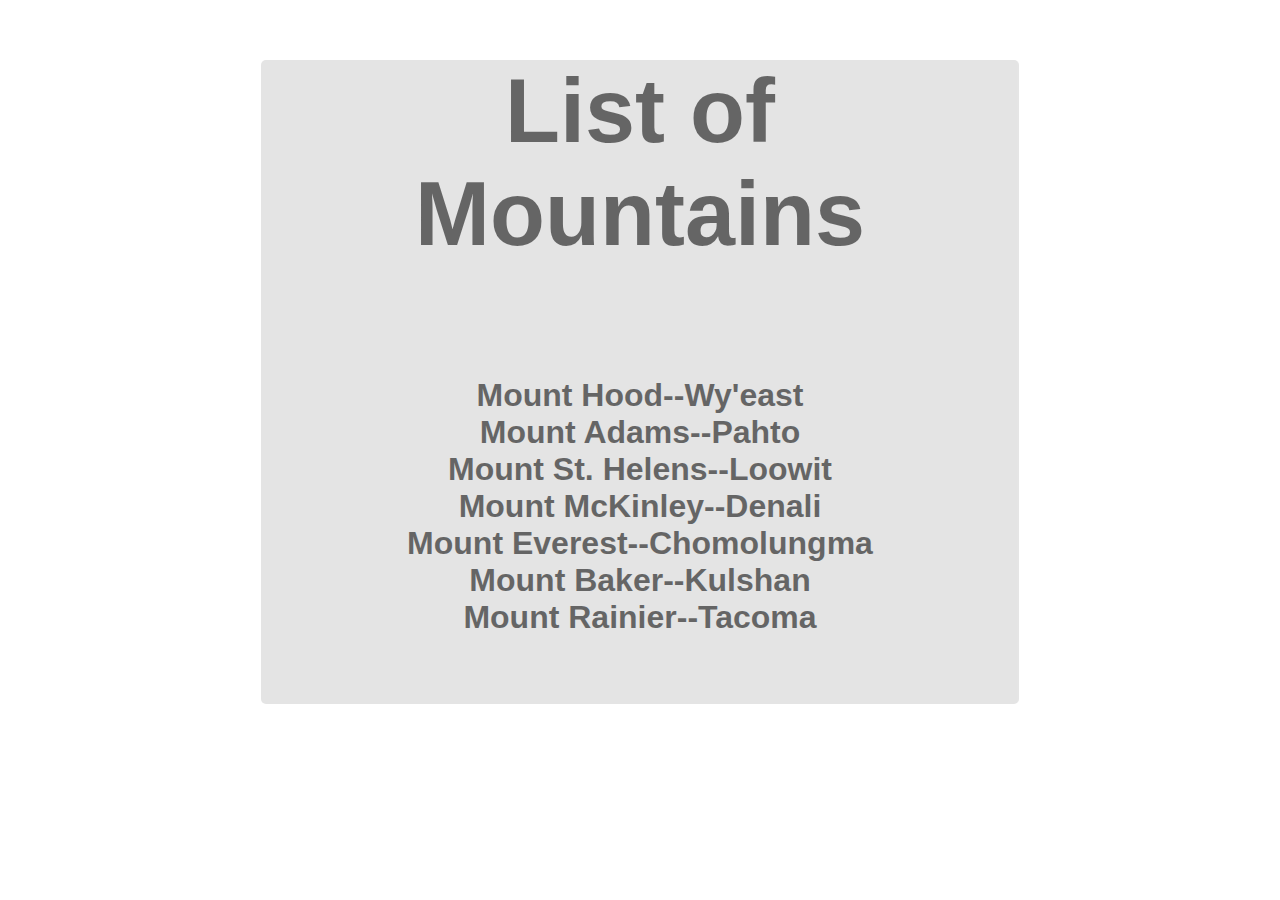
==== options.html @ f9a71548 "Add files via upload" ====
<!DOCTYPE html>
<html>
<head>
 <link href="options.css" rel="stylesheet"/>

 <title>Mountain Names Options</title>
</head>
<body>
 <div>
	<h1>List of Mountains</h1> <br/>
	<h3>
		Mount Hood--Wy'east <br/>
		Mount Adams--Pahto <br/>
		Mount St. Helens--Loowit <br/>
		Mount McKinley--Denali <br/>
		Mount Everest--Chomolungma <br/>
		Mount Baker--Kulshan <br/>
		Mount Rainier--Tacoma <br/>
	</h3>
	<br/>
	<br/>
 </div>
<!-- <script src="options.js"></script> -->
</body>
</html>
---- options.css ----
/*
* Global, sourced from getbootstrap.com
*/

html {
  font-family: sans-serif;
  -webkit-text-size-adjust: 100%;
  -ms-text-size-adjust: 100%;
  text-align: center;
  color: black;
}

h1 {
	font-size: 90px;
}

h3 {
	font-size: 32px;
}

body div {
  padding-right: 90px;
  padding-left: 90px;
  margin-right: 20%;
  margin-left: 20%;
  background-color: lightgrey;
  border: 10px;
  border-radius: 5px;
  border-color: black;
  opacity: 0.6;
}
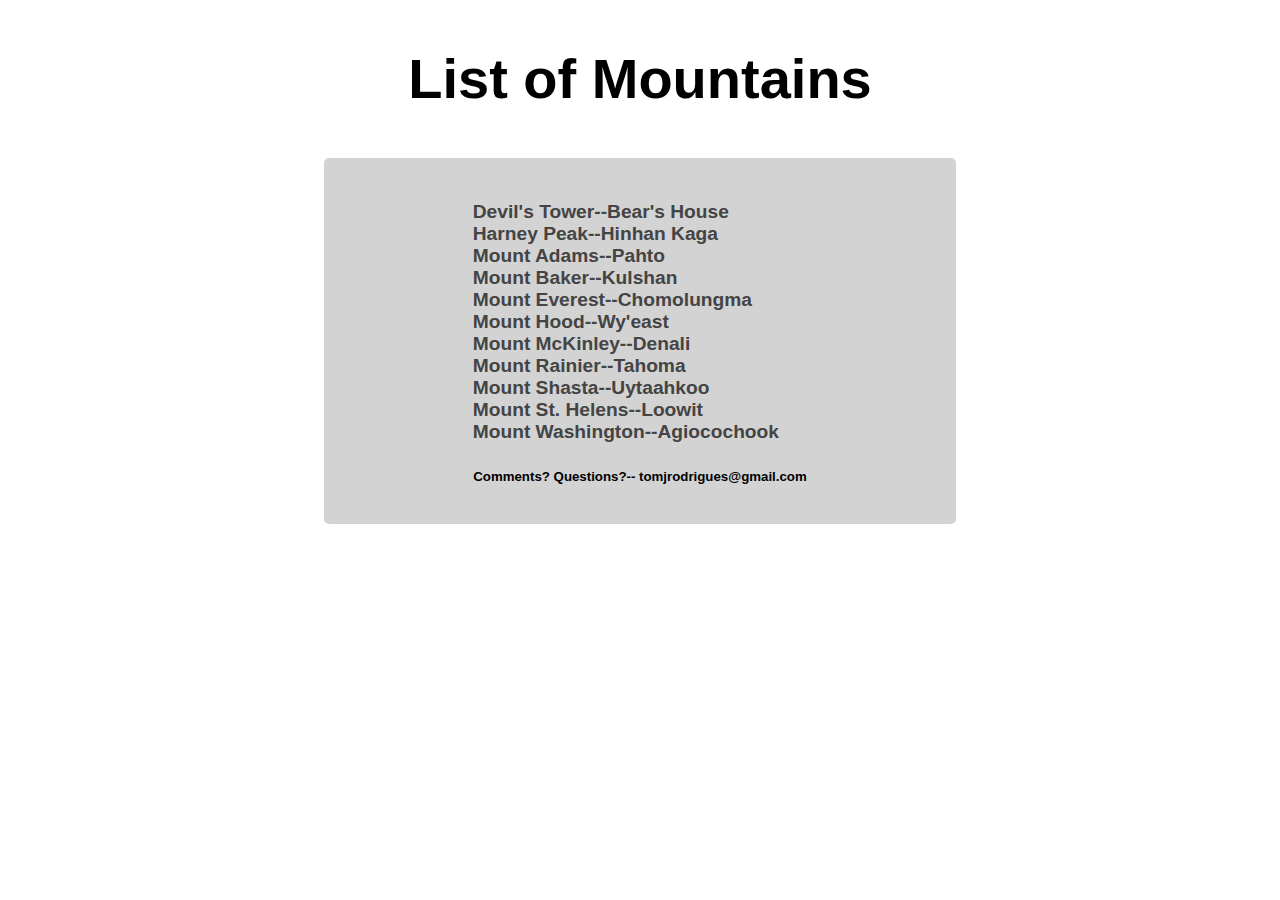
==== commit fa0d16d3: "Styling for project page" ====
--- a/options.html
+++ b/options.html
@@ -3,23 +3,28 @@
 <head>
  <link href="options.css" rel="stylesheet"/>
 
- <title>Mountain Names Options</title>
+ <title>Native Mountains Options</title>
 </head>
 <body>
- <div>
-	<h1>List of Mountains</h1> <br/>
-	<h3>
+	<h2>List of Mountains</h2>
+  <div>
+  	<br/>
+		<h4>
+		Devil's Tower--Bear's House <br/>
+		Harney Peak--Hinhan Kaga <br/>
+		Mount Adams--Pahto <br/>
+		Mount Baker--Kulshan <br/>
+		Mount Everest--Chomolungma <br/>
 		Mount Hood--Wy'east <br/>
-		Mount Adams--Pahto <br/>
+		Mount McKinley--Denali <br/>
+		Mount Rainier--Tahoma <br/>
+		Mount Shasta--Uytaahkoo <br/>
 		Mount St. Helens--Loowit <br/>
-		Mount McKinley--Denali <br/>
-		Mount Everest--Chomolungma <br/>
-		Mount Baker--Kulshan <br/>
-		Mount Rainier--Tacoma <br/>
-	</h3>
+		Mount Washington--Agiocochook <br/>
+		</h4>
+	<h5>Comments? Questions?-- tomjrodrigues@gmail.com</h5>
 	<br/>
-	<br/>
- </div>
+  </div>
 <!-- <script src="options.js"></script> -->
 </body>
 </html>--- a/options.css
+++ b/options.css
@@ -10,23 +10,28 @@
   color: black;
 }
 
-h1 {
-	font-size: 90px;
+h2 {
+	font-size: 3.5em;
 }
 
-h3 {
-	font-size: 32px;
+h4 {
+	font-size: 1.2em;
+  text-align: left;
+  margin-left: 13%;
+}
+
+h5 {
+  color: black;
 }
 
 body div {
   padding-right: 90px;
   padding-left: 90px;
-  margin-right: 20%;
-  margin-left: 20%;
+  margin-right: 25%;
+  margin-left: 25%;
   background-color: lightgrey;
   border: 10px;
   border-radius: 5px;
-  border-color: black;
-  opacity: 0.6;
+  color: #444444;
 }
 
